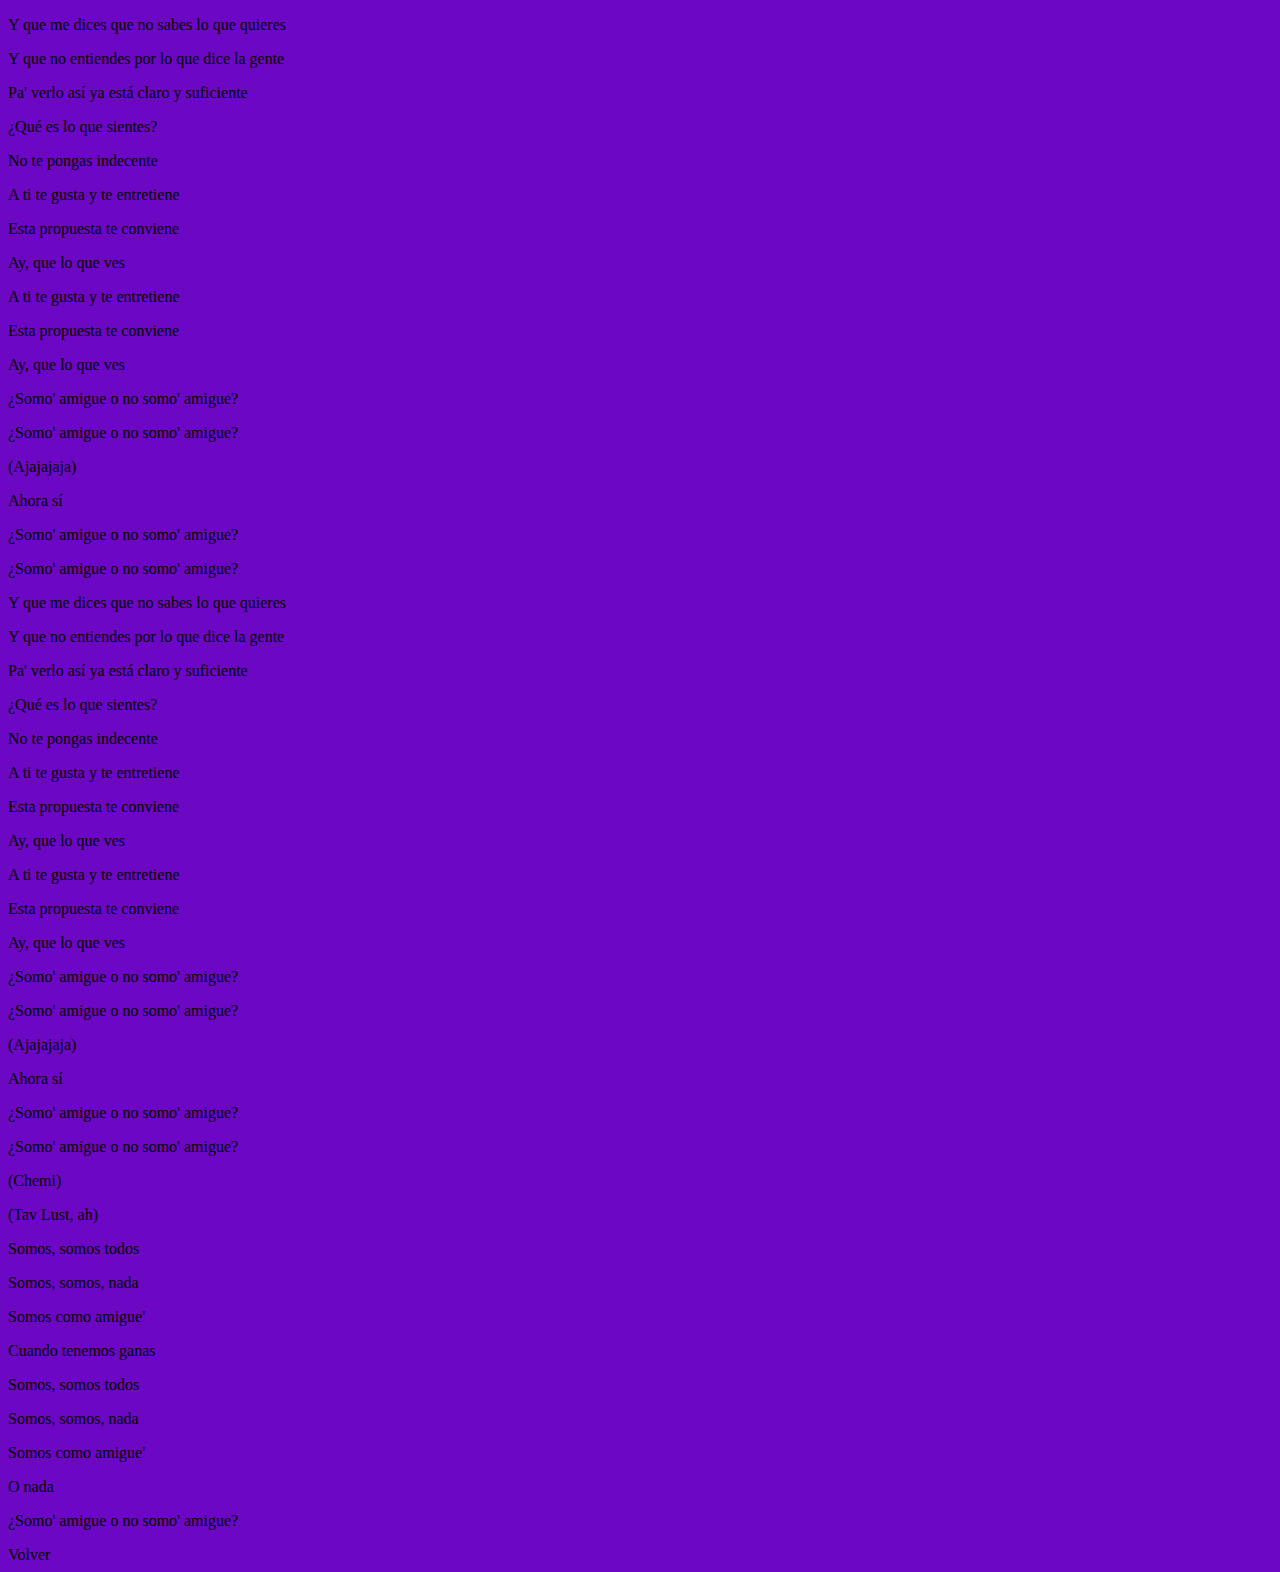
==== canciónes/cancion1.html @ cf7175cf "tp" ====
<!DOCTYPE html>
<html lang="en">
<head>
    <meta charset="UTF-8">
    <meta http-equiv="X-UA-Compatible" content="IE=edge">
    <meta name="viewport" content="width=device-width, initial-scale=1.0">
    <link rel="stylesheet" href="/CSS/estilos.css">
    <title>Amigue</title>
</head>
<body>
    <p> Y que me dices que no sabes lo que quieres</p>
    <p>Y que no entiendes por lo que dice la gente</p>
    <p>Pa' verlo así ya está claro y suficiente</p>
    <p>¿Qué es lo que sientes?</p>
    <p>No te pongas indecente</p>
    <p>A ti te gusta y te entretiene</p>
    <p>Esta propuesta te conviene</p>
    <p>Ay, que lo que ves</p>
    <p>A ti te gusta y te entretiene</p>
    <p>Esta propuesta te conviene</p>
    <p>Ay, que lo que ves</p>
    <p>¿Somo' amigue o no somo' amigue?</p>
    <p>¿Somo' amigue o no somo' amigue?</p>
    <p>(Ajajajaja)</p>
    <p>Ahora sí</p>
    <p>¿Somo' amigue o no somo' amigue?</p>
    <p>¿Somo' amigue o no somo' amigue?</p>
    <p>Y que me dices que no sabes lo que quieres</p>
    <p>Y que no entiendes por lo que dice la gente</p>
    <p>Pa' verlo así ya está claro y suficiente</p>
    <p>¿Qué es lo que sientes?</p>
    <p>No te pongas indecente</p>
    <p>A ti te gusta y te entretiene</p>
    <p>Esta propuesta te conviene</p>
    <p>Ay, que lo que ves</p>
    <p>A ti te gusta y te entretiene</p>
    <p>Esta propuesta te conviene</p>
    <p>Ay, que lo que ves</p>
    <p>¿Somo' amigue o no somo' amigue?</p>
    <p>¿Somo' amigue o no somo' amigue?</p>
    <p>(Ajajajaja)</p>
    <p>Ahora sí</p>
    <p>¿Somo' amigue o no somo' amigue?</p>
    <p>¿Somo' amigue o no somo' amigue?</p>
    <p>(Chemi)</p>
    <p>(Tav Lust, ah)</p>
    <p>Somos, somos todos</p>
    <p>Somos, somos, nada</p>
    <p>Somos como amigue'</p>
    <p>Cuando tenemos ganas</p>
    <p>Somos, somos todos</p>
    <p>Somos, somos, nada</p>
    <p>Somos como amigue'</p>
    <p>O nada</p>
    <p>¿Somo' amigue o no somo' amigue?</p>

    <a href="../index.html">Volver </a>







</body>
</html>
---- CSS/estilos.css ----
th{
    background-color: #2BA000;
    ;
}
td{
    background-color: #9841E3;
    font-style:inherit;
    border: 0.2px solid #6C08C3

}
tr{
    border: 0.2px solid #6C08C3;
    text-align: center;
}
body{
    background-color: #6C08C3;
}
b{
    color: #000000;
}
h5{
    color: #000000;
}
table{
    width: 85%;
    border-collapse: collapse;
  
}
main{
    display: flex;
    justify-content:center ;
}
header{
    height: 200px;
}
footer{
    height: 200px;
}
h1{
    text-align: center;
}
a {
    color: rgb(0, 0, 0);
    text-decoration: none;
}
p{
    color: #000000;
}
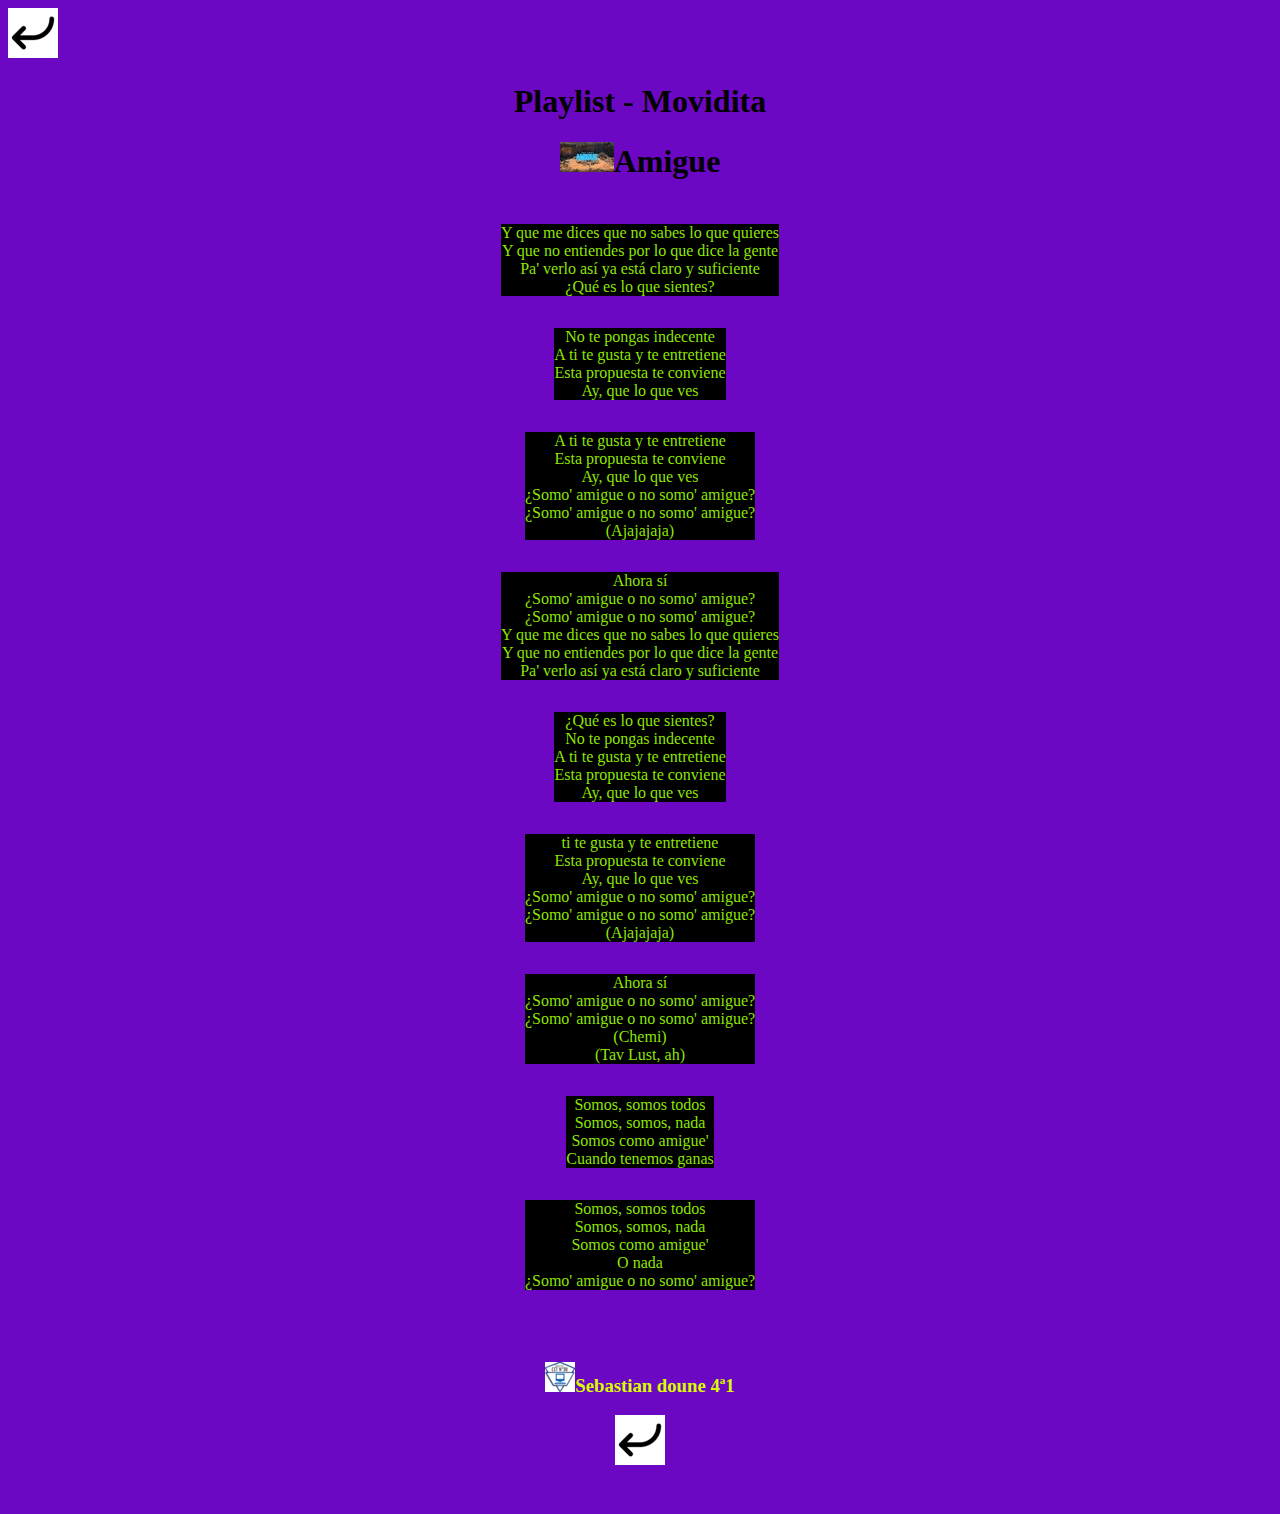
==== commit fb6b513b: "Trabajo practico ;)" ====
--- a/canciónes/cancion1.html
+++ b/canciónes/cancion1.html
@@ -4,63 +4,75 @@
     <meta charset="UTF-8">
     <meta http-equiv="X-UA-Compatible" content="IE=edge">
     <meta name="viewport" content="width=device-width, initial-scale=1.0">
-    <link rel="stylesheet" href="/CSS/estilos.css">
+   <link rel="stylesheet" href="../CSS/estilos.css">
     <title>Amigue</title>
 </head>
 <body>
-    <p> Y que me dices que no sabes lo que quieres</p>
-    <p>Y que no entiendes por lo que dice la gente</p>
-    <p>Pa' verlo así ya está claro y suficiente</p>
-    <p>¿Qué es lo que sientes?</p>
-    <p>No te pongas indecente</p>
-    <p>A ti te gusta y te entretiene</p>
-    <p>Esta propuesta te conviene</p>
-    <p>Ay, que lo que ves</p>
-    <p>A ti te gusta y te entretiene</p>
-    <p>Esta propuesta te conviene</p>
-    <p>Ay, que lo que ves</p>
-    <p>¿Somo' amigue o no somo' amigue?</p>
-    <p>¿Somo' amigue o no somo' amigue?</p>
-    <p>(Ajajajaja)</p>
-    <p>Ahora sí</p>
-    <p>¿Somo' amigue o no somo' amigue?</p>
-    <p>¿Somo' amigue o no somo' amigue?</p>
-    <p>Y que me dices que no sabes lo que quieres</p>
-    <p>Y que no entiendes por lo que dice la gente</p>
-    <p>Pa' verlo así ya está claro y suficiente</p>
-    <p>¿Qué es lo que sientes?</p>
-    <p>No te pongas indecente</p>
-    <p>A ti te gusta y te entretiene</p>
-    <p>Esta propuesta te conviene</p>
-    <p>Ay, que lo que ves</p>
-    <p>A ti te gusta y te entretiene</p>
-    <p>Esta propuesta te conviene</p>
-    <p>Ay, que lo que ves</p>
-    <p>¿Somo' amigue o no somo' amigue?</p>
-    <p>¿Somo' amigue o no somo' amigue?</p>
-    <p>(Ajajajaja)</p>
-    <p>Ahora sí</p>
-    <p>¿Somo' amigue o no somo' amigue?</p>
-    <p>¿Somo' amigue o no somo' amigue?</p>
-    <p>(Chemi)</p>
-    <p>(Tav Lust, ah)</p>
-    <p>Somos, somos todos</p>
-    <p>Somos, somos, nada</p>
-    <p>Somos como amigue'</p>
-    <p>Cuando tenemos ganas</p>
-    <p>Somos, somos todos</p>
-    <p>Somos, somos, nada</p>
-    <p>Somos como amigue'</p>
-    <p>O nada</p>
-    <p>¿Somo' amigue o no somo' amigue?</p>
+    <header>
+        <a href="../index.html"><img src="../assets/img/flechita uwu.png" alt=""></a>
+        <h1><b>Playlist - Movidita</b></h1>
+    <h1><img src="../assets/img/25.jpg" alt="Amigue"><b>Amigue</b></h1>
+    
+</header>
+<main id="amigue" > 
+    <p> Y que me dices que no sabes lo que quieres <br>
+        Y que no entiendes por lo que dice la gente <br>
+        Pa' verlo así ya está claro y suficiente <br>
+        ¿Qué es lo que sientes?</p>
 
-    <a href="../index.html">Volver </a>
+        <p>No te pongas indecente <br>
+            A ti te gusta y te entretiene <br>
+            Esta propuesta te conviene <br>
+            Ay, que lo que ves</p>
 
+            <p>A ti te gusta y te entretiene <br>
+            Esta propuesta te conviene <br>
+            Ay, que lo que ves <br>
+            ¿Somo' amigue o no somo' amigue? <br>
+            ¿Somo' amigue o no somo' amigue? <br>
+            (Ajajajaja)</p>
 
+            <p>Ahora sí <br>
+            ¿Somo' amigue o no somo' amigue?<br>
+            ¿Somo' amigue o no somo' amigue? <br>
+            Y que me dices que no sabes lo que quieres <br>
+            Y que no entiendes por lo que dice la gente <br>
+            Pa' verlo así ya está claro y suficiente </p>
 
+            <p>¿Qué es lo que sientes? <br>
+            No te pongas indecente <br> 
+            A ti te gusta y te entretiene <br>
+            Esta propuesta te conviene <br> 
+            Ay, que lo que ves</p>
 
+            <p> ti te gusta y te entretiene <br>
+            Esta propuesta te conviene <br>
+            Ay, que lo que ves <br>
+            ¿Somo' amigue o no somo' amigue? <br>
+            ¿Somo' amigue o no somo' amigue? <br>
+            (Ajajajaja)</p>
 
+            <p>Ahora sí <br>
+            ¿Somo' amigue o no somo' amigue? <br>
+            ¿Somo' amigue o no somo' amigue? <br>
+            (Chemi) <br>
+            (Tav Lust, ah) </p>
 
+           <p> Somos, somos todos <br>
+            Somos, somos, nada <br>
+            Somos como amigue' <br>
+            Cuando tenemos ganas </p>
 
+            <p> Somos, somos todos <br>
+            Somos, somos, nada <br>
+            Somos como amigue' <br>
+            O nada <br>
+            ¿Somo' amigue o no somo' amigue?</p>
+        </main>
+    <footer>
+        <h3><img src="../assets/img/juan.png" alt="Cet30">Sebastian doune 4ª1</h3>
+        <a href="../index.html"><img src="../assets/img/flechita uwu.png" alt=""></a>
+        </footer>
+    
 </body>
 </html>--- a/CSS/estilos.css
+++ b/CSS/estilos.css
@@ -3,6 +3,7 @@
     ;
 }
 td{
+    color: hsl(59, 100%, 53%);
     background-color: #9841E3;
     font-style:inherit;
     border: 0.2px solid #6C08C3
@@ -29,20 +30,107 @@
 main{
     display: flex;
     justify-content:center ;
+    flex-direction: column;
+    align-items: center;
+    text-align: center;
 }
 header{
     height: 200px;
 }
 footer{
+    display: flex;
+    justify-content:center ;
+    flex-direction: column;
+    align-items: center;
+    text-align: center;
     height: 200px;
 }
 h1{
     text-align: center;
 }
+h3{
+    color:#DBFC00;
+}
 a {
-    color: rgb(0, 0, 0);
+    color: rgb(218, 187, 14);
     text-decoration: none;
+    
+}
+a:hover{
+    color:#2BA000
+}
+a:visited{
+    color:hwb(59, 100%, 53%)
 }
 p{
-    color: #000000;
-}+    background-color: #000000  ;
+    color: #9eff02ea;
+}
+#amigue{
+    background-image: url(https://cdn.pixabay.com/photo/2021/02/22/07/11/red-6039136_960_720.png);
+    background-repeat: no-repeat;
+    background-attachment:scroll;
+    background-size: cover;
+}
+#musica{
+    background-image: url(https://fondosmil.com/fondo/14381.jpg);
+    background-repeat: no-repeat;
+    background-attachment:scroll;
+    background-size: cover;
+}
+
+#eres{
+    background-image: url(https://fondosmil.com/fondo/14381.jpg);
+    background-repeat: no-repeat;
+    background-attachment:scroll;
+    background-size: cover;
+}
+
+#ella{
+    background-image: url(https://cdn.pixabay.com/photo/2021/02/22/07/11/red-6039136_960_720.png);
+    background-repeat: no-repeat;
+    background-attachment:scroll;
+    background-size: cover;
+}
+
+#plan{
+    background-image: url(https://fondosmil.com/fondo/14381.jpg);
+    background-repeat: no-repeat;
+    background-attachment:scroll;
+    background-size: cover;
+}
+
+#popuesta{
+    background-image: url(https://fondosmil.com/fondo/14381.jpg);
+    background-repeat: no-repeat;
+    background-attachment:scroll;
+    background-size: cover;
+}
+
+#perdedor{
+    background-image: url(https://fondosmil.com/fondo/14381.jpg);
+    background-repeat: no-repeat;
+    background-attachment:scroll;
+    background-size: cover;
+}
+
+#bella{
+    background-image: url(https://fondosmil.com/fondo/14381.jpg);
+    background-repeat: no-repeat;
+    background-attachment:scroll;
+    background-size: cover;
+}
+
+#ahora{
+    background-image: url(https://encrypted-tbn0.gstatic.com/images?q=tbn:ANd9GcR7H7CgfJy-TdjotbiqMAGj2Y7ow1YSrB6jKHokfICzZRMhSTiRb5NxfEE6g6ea2jN3A2k&usqp=CAU);
+    background-repeat: no-repeat;
+    background-attachment:scroll;
+    background-size: cover;
+}
+#darte{
+    background-image: url(https://encrypted-tbn0.gstatic.com/images?q=tbn:ANd9GcR7H7CgfJy-TdjotbiqMAGj2Y7ow1YSrB6jKHokfICzZRMhSTiRb5NxfEE6g6ea2jN3A2k&usqp=CAU);
+    background-repeat: no-repeat;
+    background-attachment:scroll;
+    background-size: cover
+}
+
